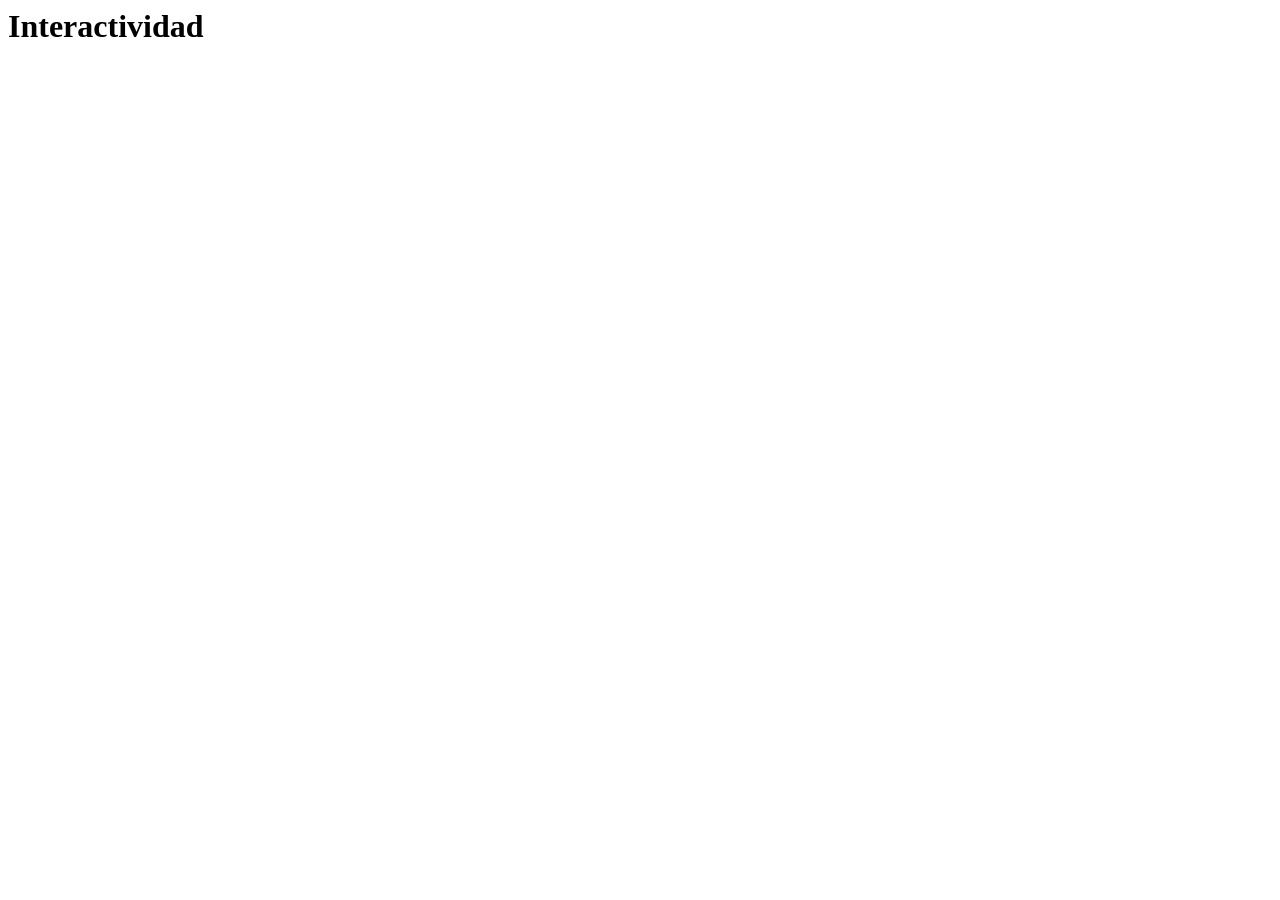
==== index.html @ c6619ec3 "Add initial HTML, CSS, and JavaScript files" ====
<html lang="en">
<head>
    <meta charset="UTF-8">
    <meta name="viewport" content="width=device-width, initial-scale=1.0">
    <title>interactividad</title>
    <link rel="stylesheet" href="./css/style.css">
</head>
<body>
<h1>Interactividad</h1>
</body>
</html>
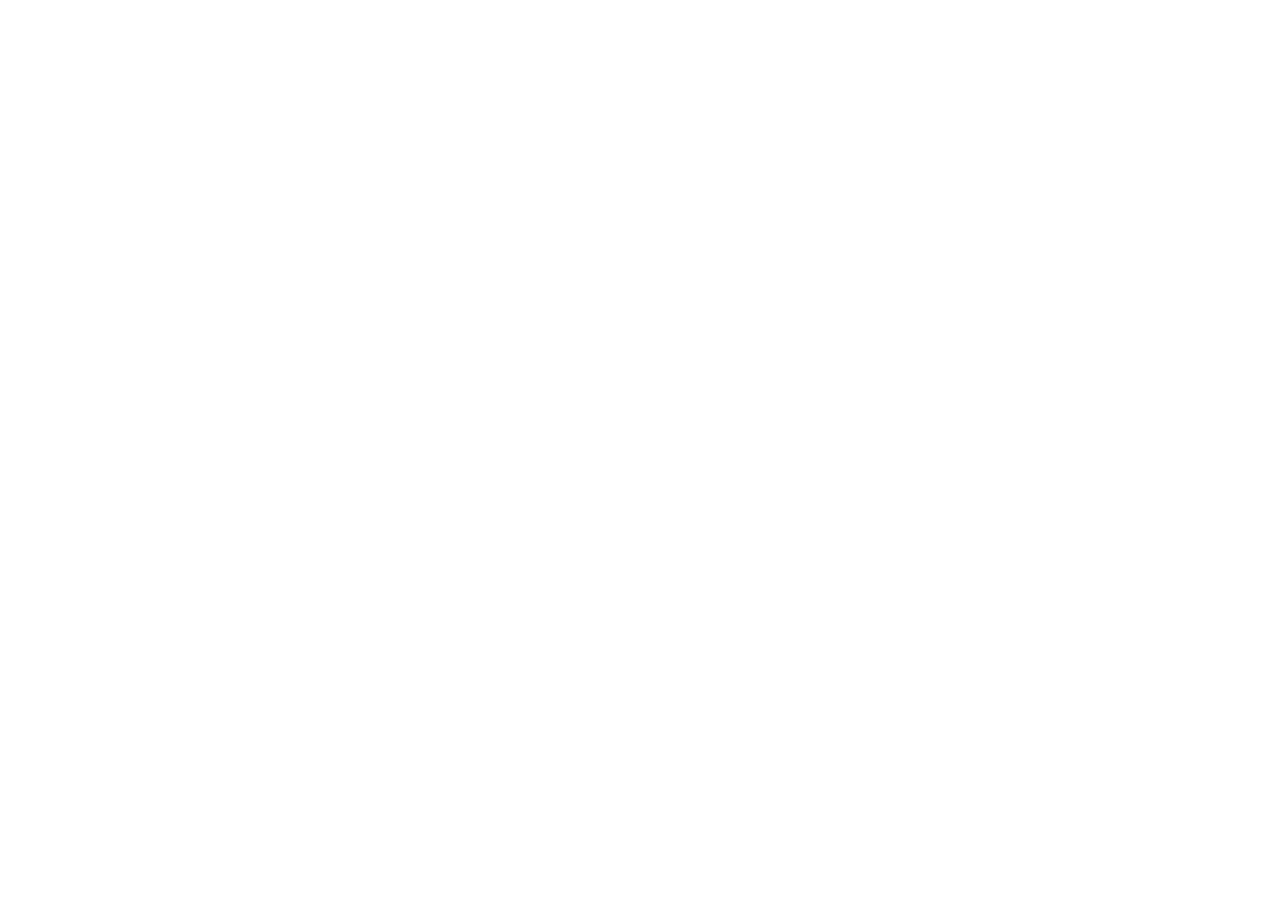
==== commit 4eac5468: "Add JavaScript functionality for greeting and logging" ====
--- a/index.html
+++ b/index.html
@@ -6,6 +6,13 @@
     <link rel="stylesheet" href="./css/style.css">
 </head>
 <body>
-<h1>Interactividad</h1>
+<script>
+    let nombre = "corbi";
+    alert(nombre);
+console.log(PI * 2);
+function saludar() {
+    alert("hola");
+}
+</script>
 </body>
 </html>
